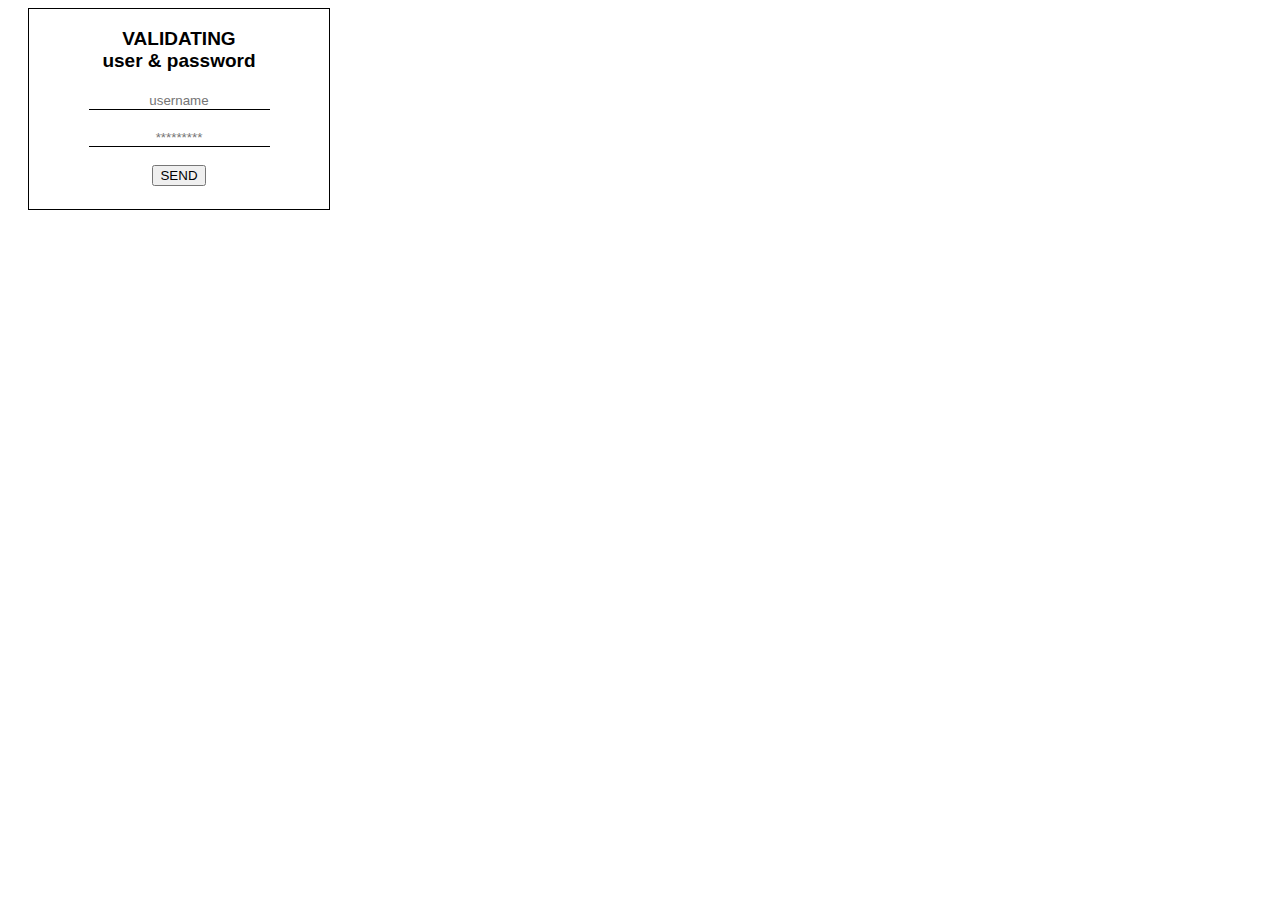
==== JS DOM JQuery/index.html @ 6a3e014f "update Javascript DOM" ====
<!DOCTYPE html>
<html>
	<head>
		<meta charset="utf-8">
		<title>Example JQuery</title>
		<script src="https://ajax.googleapis.com/ajax/libs/jquery/2.2.4/jquery.min.js"></script>
		<script src="master.js"></script>
		<link rel="stylesheet" type="text/css" href="style.css">
	</head>

<body>

	<form>
		<h3>VALIDATING <br> user &amp; password</h3>
		<input type="text" placeholder="username" id="username">
		<br><br>
		<input type="password"  id="password" placeholder="*********">
		<br><br>
		<button id="submit">SEND</button>
		<br><br><br>
		<h1></h1>
	</form>
		


<!-- 	<form>
		<h3>VALIDATING KEYS</h3>
		<input type="text"  id="text" onkeypress="press(event)">
		<input type="text" placeholder="type" id="text">
		<br><br>
		<span id="s"> You are typing a:</span>
		<br><br>
		<span id="answer"></span>
	</form> -->
</body>


</html>
---- JS DOM JQuery/style.css ----
body{
	font-family: Helvetica;
}

h3{

	font-size: 19px;
}

form{
	border: black 1px solid;
	width: 300px;
	height: 200px;
	float: left;
	text-align: center;
	margin-left: 20px;
}


input{
	border: none;
	border-bottom: 1px solid black;
	text-align: center;
}


#s{	
	display:inline-block;
	font-size: 15px;
	color: #ccc;
}


#answer{
	font-size: 13px;
	font-weight: 600;
}
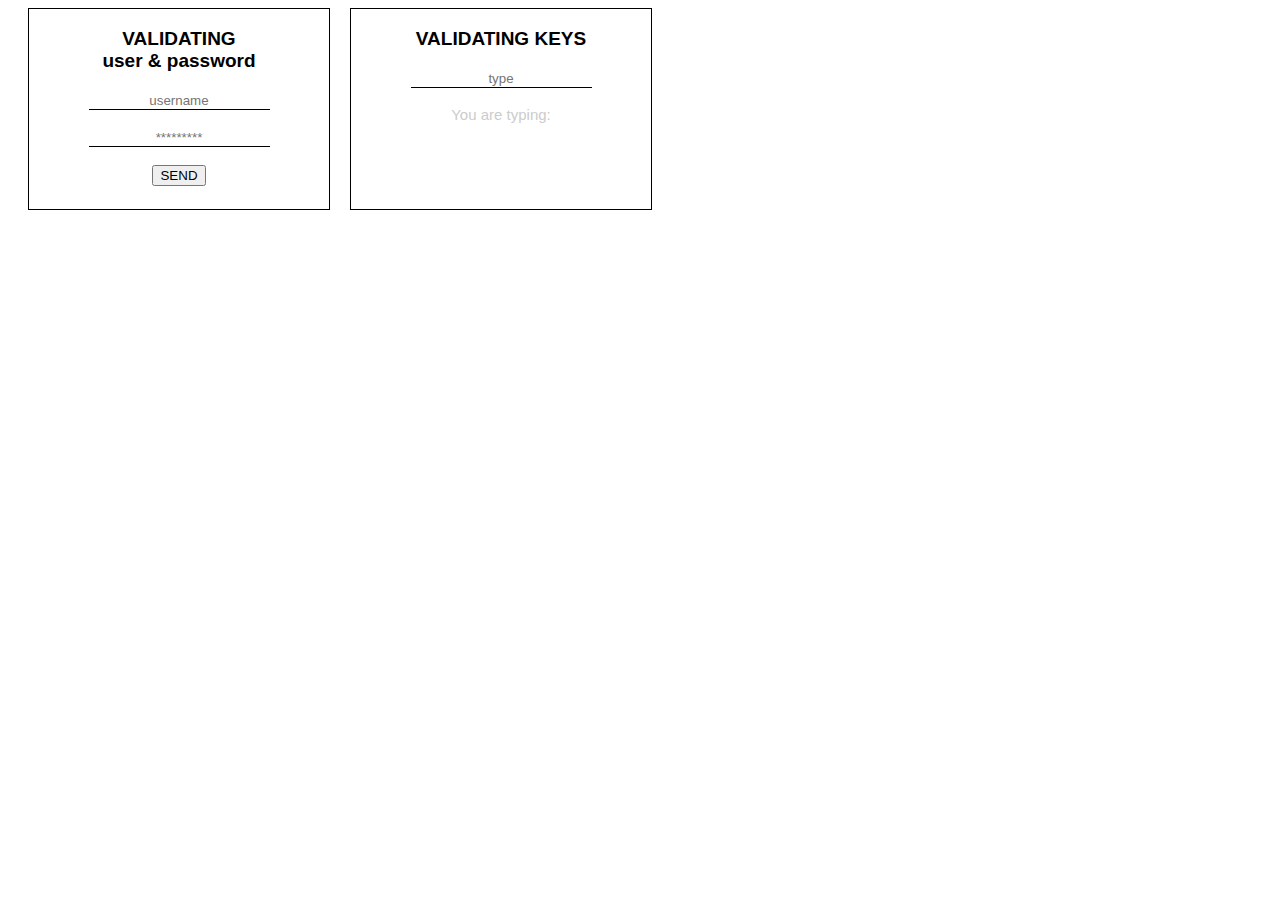
==== commit 9a5d7d37: "adding WS" ====
--- a/JS DOM JQuery/index.html
+++ b/JS DOM JQuery/index.html
@@ -5,6 +5,7 @@
 		<title>Example JQuery</title>
 		<script src="https://ajax.googleapis.com/ajax/libs/jquery/2.2.4/jquery.min.js"></script>
 		<script src="master.js"></script>
+		<script src="key.js"></script>
 		<link rel="stylesheet" type="text/css" href="style.css">
 	</head>
 
@@ -23,15 +24,16 @@
 		
 
 
-<!-- 	<form>
+	<form>
 		<h3>VALIDATING KEYS</h3>
-		<input type="text"  id="text" onkeypress="press(event)">
+	<!-- 	<input type="text"  id="text" onkeypress="press(event)"> -->
 		<input type="text" placeholder="type" id="text">
 		<br><br>
-		<span id="s"> You are typing a:</span>
+		<span id="s"> You are typing:</span>
 		<br><br>
 		<span id="answer"></span>
-	</form> -->
+	</form>
+
 </body>
 
 
